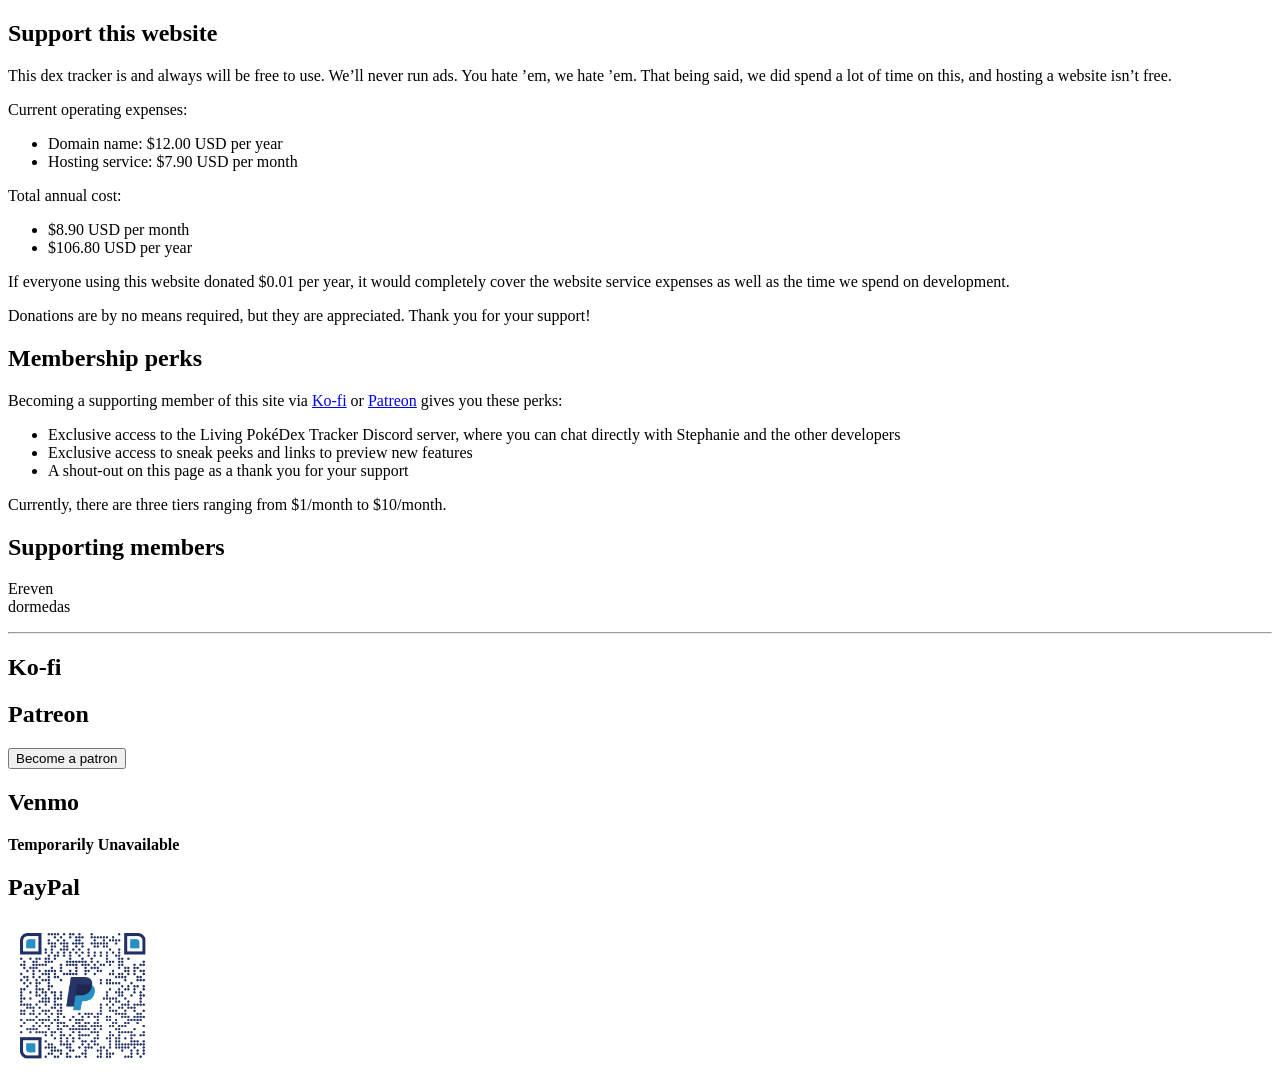
==== donate/index.html @ 78129189 "Update about ownership changes" ====
<!doctype html>
<html class="h-100">
	
<head>
	<meta charset="utf-8">
	<meta name="viewport" content="width=device-width, initial-scale=1">
	<meta name="description" content="A visual checklist for Pokemon Home collectors, with all alt forms and variants">
	<meta name="author" content="Stephanie Cervi">
	<title>Donate || Living Pok&eacute;Dex Tracker</title>

	<!-- Bootstrap core CSS -->
	<link href="/bootstrap/css/bootstrap.min.css" rel="stylesheet">
	<link href="/css/style.css" rel="stylesheet">
	
	<!-- Favicons -->
	<link rel="apple-touch-icon" href="/assets/favicons/apple-touch-icon.png" sizes="180x180">
	<link rel="icon" href="/assets/favicons/favicon-32x32.png" sizes="32x32" type="image/png">
	<link rel="icon" href="/assets/favicons/favicon-16x16.png" sizes="16x16" type="image/png">
	<link rel="icon" href="/assets/favicons/favicon.ico">
	<link rel="manifest" href="/manifest.json">
	<meta name="mobile-web-app-capable" content="yes" />
	<meta name="apple-mobile-web-app-capable" content="yes" />
	<meta name="application-name" content="PokeDex" />
	<meta name="apple-mobile-web-app-title" content="PokeDex" />
	<meta name="msapplication-starturl" content="/pokedex/index.html" />
	<meta name="viewport" content="width=device-width, initial-scale=1, shrink-to-fit=no" />
	<meta name="msapplication-TileColor" content="#ffffff">
	<meta name="theme-color" content="#ffffff">
	
	<!-- Meta details to launch in full-screen if added as a homescreen app -->
	<meta name="apple-mobile-web-app-capable" content="yes">
	<meta name="mobile-web-app-capable" content="yes">
	<meta name="theme-color" content="#563d7c">
	<!--link rel="manifest" href="./manifest.json"-->
	
	<!-- Global site tag (gtag.js) - Google Analytics -->
	<script async src="https://www.googletagmanager.com/gtag/js?id=G-BZ5WJZEXZ8"></script>
	<script>
		window.dataLayer = window.dataLayer || [];
		function gtag(){dataLayer.push(arguments);}
		gtag('js', new Date());

		gtag('config', 'G-BZ5WJZEXZ8');
	</script>

	<!-- FIREBASE -->
	<!-- update the version number as needed --> 
	<script defer src="/__/firebase/10.12.1/firebase-app-compat.js"></script> 
	<!-- include only the Firebase features as you need --> 
	<script defer src="/__/firebase/10.12.1/firebase-auth-compat.js"></script> 
	<script defer src="/__/firebase/10.12.1/firebase-database-compat.js"></script> 
	<script defer src="/__/firebase/10.12.1/firebase-firestore-compat.js"></script> 
	<script defer src="/__/firebase/10.12.1/firebase-functions-compat.js"></script> 
	<script defer src="/__/firebase/10.12.1/firebase-messaging-compat.js"></script> 
	<script defer src="/__/firebase/10.12.1/firebase-storage-compat.js"></script> 
	<script defer src="/__/firebase/10.12.1/firebase-analytics-compat.js"></script> 
	<script defer src="/__/firebase/10.12.1/firebase-remote-config-compat.js"></script> 
	<script defer src="/__/firebase/10.12.1/firebase-performance-compat.js"></script> 
	<!-- 
		  initialize the SDK after all desired features are loaded, set useEmulator to false
		  to avoid connecting the SDK to running emulators.
		--> 
	<script defer src="/__/firebase/init.js?useEmulator=true"></script>
</head>

<body class="d-flex flex-column h-100">
	 
<header>
    
    <nav class="navbar navbar-expand-lg navbar-dark fixed-top bg-dark" id="primaryNav"></nav>
    
</header>

<main class="flex-shrink-0" role="main">
	
	<section class="container">
		
		<div class="row">
		
			<div class="col col-12 col-lg-8 col-xl-9">

				<h1>Support this website</h1>

				<p>This dex tracker is and always will be free to use.  We&rsquo;ll never run ads.  You hate &rsquo;em, we hate &rsquo;em.  That being said, we did spend a lot of time on this, and hosting a website isn&rsquo;t free.</p>

				<p>Current operating expenses:</p>

				<ul>
					<li>Domain name: $<span id="domain"></span> USD per year</li>
					<li>Hosting service: $<span id="hosting"></span> USD per month</li>
				</ul>

				<p>Total annual cost:</p>

				<ul>
					<li>$<span id="totalMonthly"></span> USD per month</li>
					<li>$<span id="totalAnnual"></span> USD per year</li>
				</ul>

				<p>If everyone using this website donated $<span id="perUser"></span> per year, it would completely cover the website service expenses as well as the time we spend on development.</p>

				<p>Donations are by no means required, but they are appreciated.  Thank you for your support!</p>

				<h2>Membership perks</h2>

				<p>Becoming a supporting member of this site via <a href="https://ko-fi.com/pokedexapp/tiers">Ko-fi</a> or <a href="https://www.patreon.com/pokedexapp">Patreon</a> gives you these perks:</p>

				<ul>
					<li>Exclusive access to the Living Pok&eacute;Dex Tracker Discord server, where you can chat directly with Stephanie and the other developers</li>
					<li>Exclusive access to sneak peeks and links to preview new features</li>
					<li>A shout-out on this page as a thank you for your support</li>
				</ul>

				<p>Currently, there are three tiers ranging from $1/month to $10/month.</p>

			</div>

			<div class="col col-12 col-lg-4 col-xl-3 shout-out">

				<h2 class="h4">Supporting members</h2>

				<p>Ereven<br>
					dormedas</p>

			</div>
			
		</div>
		
		<hr>
		
		<div class="row row-cols-1 row-cols-md-2 row-cols-lg-3 row-cols-xl-4">
			
			<div class="col">
		
				<h2>Ko-fi</h2>

				<div id="kofi-buttons" class="col-12 mb-3">

					<script type='text/javascript' src='https://storage.ko-fi.com/cdn/widget/Widget_2.js'></script><script type='text/javascript'>kofiwidget2.init('One-time donation on Ko-fi', '#29abe0', 'X8X6E4D2');kofiwidget2.draw();</script>  

				</div>

				<div id="kofi-donate-buttons" class="col-12 mb-3">

					<script type='text/javascript' src='/js/donateButton.js'></script><script type='text/javascript'>kofiwidgetCustom.init('Become a member \($1/month\)', '#29abe0', 'X8X6E4D2');kofiwidgetCustom.draw();</script> 

				</div>
				
			</div>
			
			<div class="col">
				
				<h2>Patreon</h2>
				
				<p><a href="https://www.patreon.com/pokedexapp"><button class="btn btn-primary">Become a patron</button></a></p>
				
			</div>
			
			<div class="col">
				
				<h2>Venmo</h2>
				
				<p><b>Temporarily Unavailable</b><!--<img src="/assets/venmoQR.png" alt="Venmo QR code" style="max-width: 150px;">--></p>
				
			</div>
			
			<div class="col">
				
				<h2>PayPal</h2>
				
				<!--<p><button class="btn btn-primary">Donate via PayPal</button></p>-->
				
				<p><img src="/assets/paypalQR.png" alt="PayPal QR code" style="max-width: 150px;"></p>
				
			</div>
			
		</div>
		
	</section>
	
</main>
	
<footer class="text-muted mt-auto" id="footer"></footer>

<script src="https://ajax.googleapis.com/ajax/libs/jquery/3.6.0/jquery.min.js" type="text/javascript"></script>
<script src="/bootstrap/js/bootstrap.min.js" type="text/javascript"></script>
<script src="/js/nav.js" type="text/javascript"></script>
<script src="/js/cookieBanner.js" type="text/javascript"></script>
<script defer src="/js/auth.js" type="text/javascript"></script>
	
<script src="https://storage.ko-fi.com/cdn/scripts/overlay-widget.js"></script>
<script>
  kofiWidgetOverlay.draw('pokedexapp', {
    'type': 'floating-chat',
    'floating-chat.donateButton.text': 'Donate',
    'floating-chat.donateButton.background-color': '#00b9fe',
    'floating-chat.donateButton.text-color': '#fff'
  });
</script>
	
<script>
	const annualDomain = 12;
	const monthlyFirebase = 7.90;
	const numUsers = 10925;
	
	document.getElementById('domain').innerHTML = annualDomain.toFixed(2);
	document.getElementById('hosting').innerHTML = monthlyFirebase.toFixed(2);
	
	const annualCost = annualDomain + (monthlyFirebase * 12);
	const monthlyCost = annualCost / 12;
	const perUserCost = annualCost / numUsers;
	
	document.getElementById('totalMonthly').innerHTML = monthlyCost.toFixed(2);
	document.getElementById('totalAnnual').innerHTML = annualCost.toFixed(2);
	document.getElementById('perUser').innerHTML = perUserCost.toFixed(2);
	
</script>
	
</body>
</html>
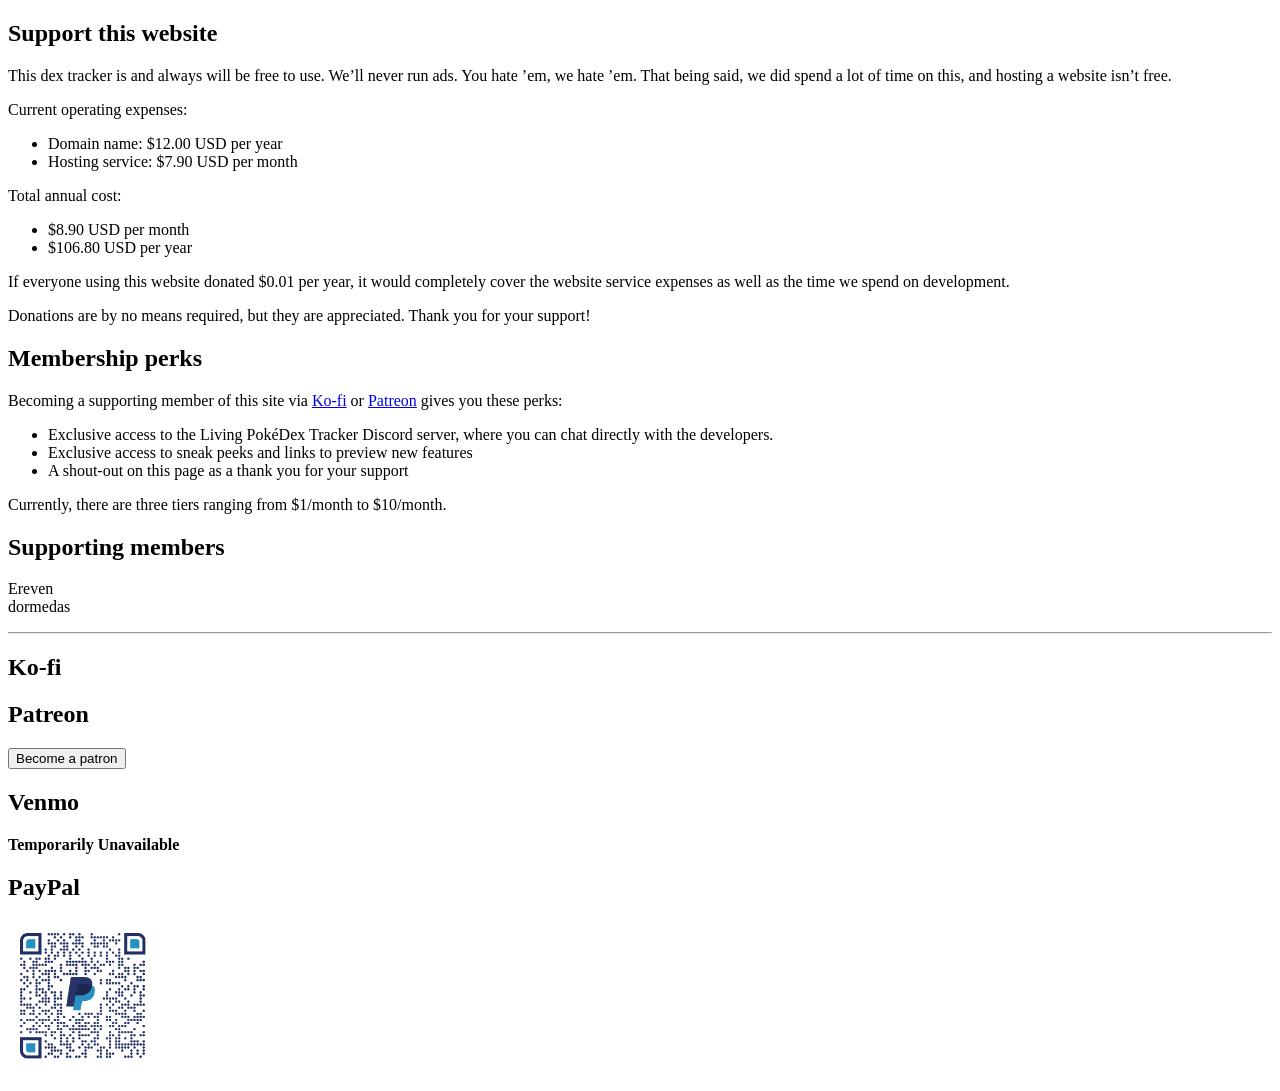
==== commit 1b48e5be: "Minor fix from Stephanie" ====
--- a/donate/index.html
+++ b/donate/index.html
@@ -106,7 +106,7 @@
 				<p>Becoming a supporting member of this site via <a href="https://ko-fi.com/pokedexapp/tiers">Ko-fi</a> or <a href="https://www.patreon.com/pokedexapp">Patreon</a> gives you these perks:</p>
 
 				<ul>
-					<li>Exclusive access to the Living Pok&eacute;Dex Tracker Discord server, where you can chat directly with Stephanie and the other developers</li>
+					<li>Exclusive access to the Living Pok&eacute;Dex Tracker Discord server, where you can chat directly with the developers.</li>
 					<li>Exclusive access to sneak peeks and links to preview new features</li>
 					<li>A shout-out on this page as a thank you for your support</li>
 				</ul>
